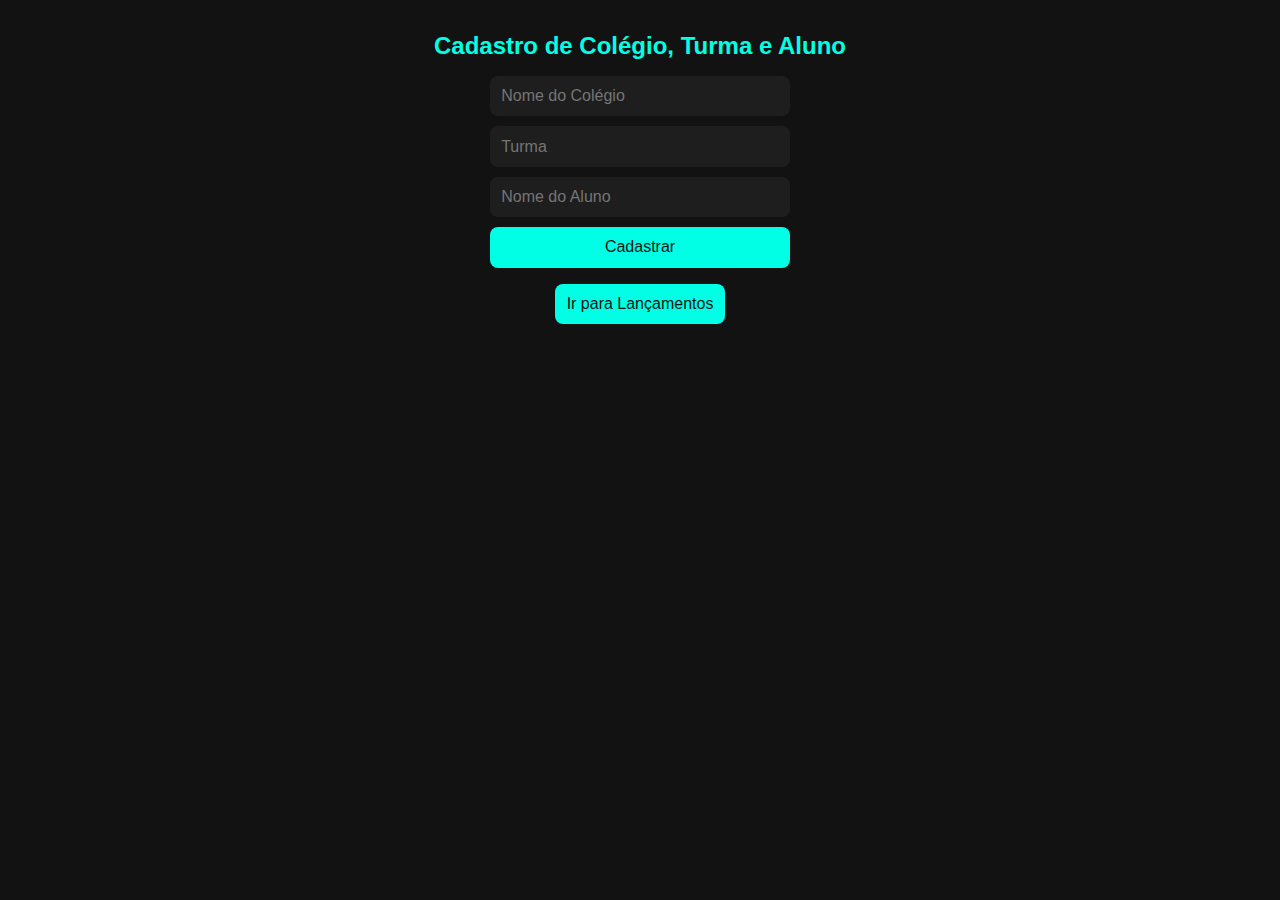
==== cadastro.html @ e0085fc4 "Add files via upload" ====
<!DOCTYPE html>
<html lang="pt-BR">
<head>
  <meta charset="UTF-8">
  <title>Cadastro | Gestão Escolar</title>
  <link rel="stylesheet" href="style.css">
</head>
<body>
  <h2>Cadastro de Colégio, Turma e Aluno</h2>
  <form id="cadastro-form">
    <input type="text" id="colegio" placeholder="Nome do Colégio" required>
    <input type="text" id="turma" placeholder="Turma" required>
    <input type="text" id="aluno" placeholder="Nome do Aluno" required>
    <button type="submit">Cadastrar</button>
  </form>

  <button onclick="window.location.href='lancamentos.html'">Ir para Lançamentos</button>

  <script src="script.js"></script>
</body>
</html>
---- style.css ----
* {
  margin: 0;
  padding: 0;
  box-sizing: border-box;
  font-family: 'Segoe UI', sans-serif;
}

body {
  background-color: #121212;
  color: #f5f5f5;
  padding: 2rem;
  text-align: center;
}

h1, h2 {
  margin-bottom: 1rem;
  color: #00ffe5;
}

form {
  margin: 1rem auto;
  display: flex;
  flex-direction: column;
  width: 300px;
  gap: 10px;
}

input, select, button {
  padding: 0.7rem;
  border: none;
  border-radius: 8px;
  font-size: 1rem;
}

button {
  background-color: #00ffe5;
  color: #121212;
  cursor: pointer;
  transition: 0.3s;
}

button:hover {
  background-color: #00ccc4;
}

table {
  margin: 2rem auto;
  border-collapse: collapse;
  width: 90%;
  background-color: #1e1e1e;
}

th, td {
  padding: 0.8rem;
  border: 1px solid #333;
}

input, select {
  background-color: #1e1e1e;
  color: #f5f5f5;
}
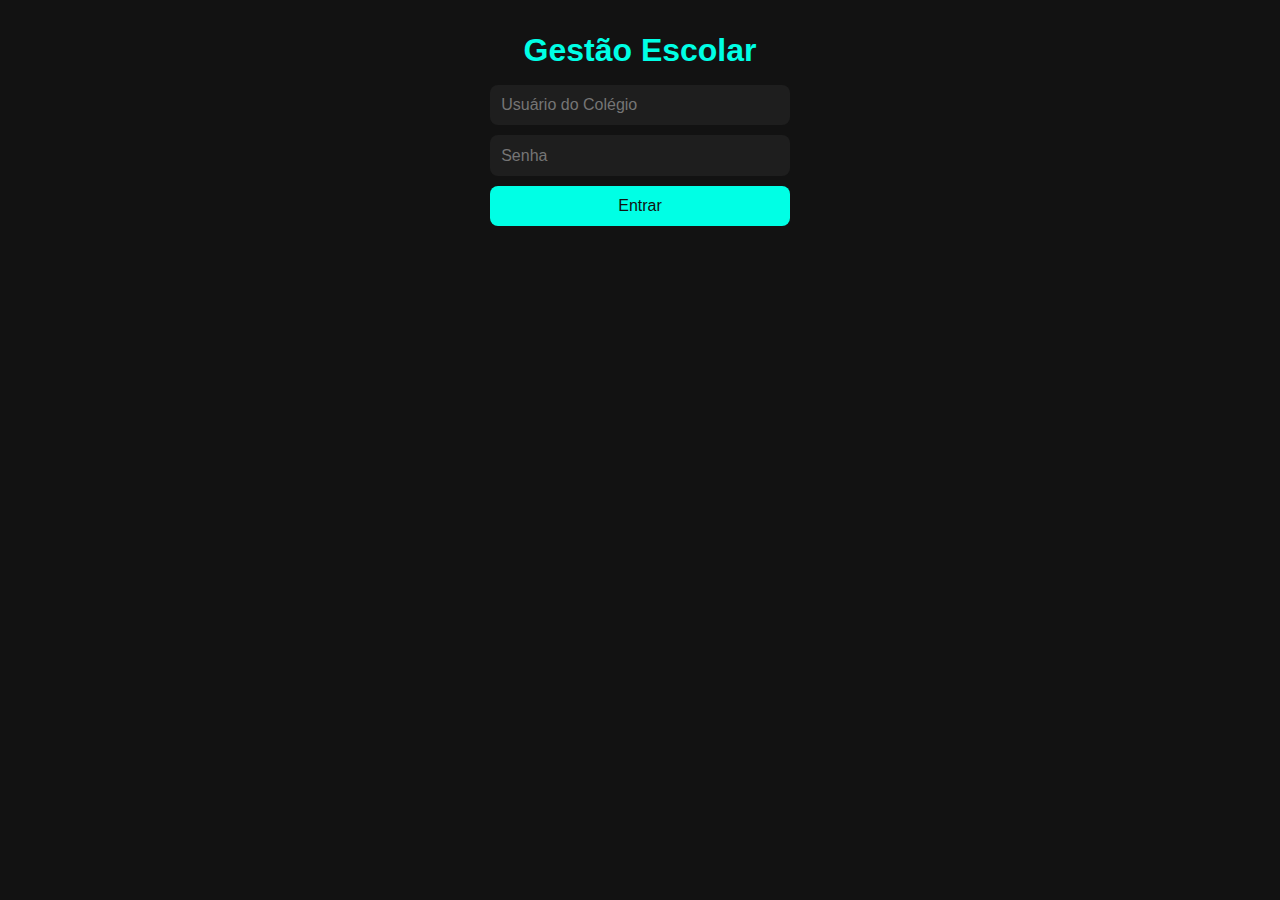
==== commit aaaec529: "Add files via upload" ====
--- a/cadastro.html
+++ b/cadastro.html
@@ -1,21 +1,36 @@
+
+
+
 <!DOCTYPE html>
 <html lang="pt-BR">
 <head>
   <meta charset="UTF-8">
-  <title>Cadastro | Gestão Escolar</title>
+  <title>Login | Gestão Escolar</title>
   <link rel="stylesheet" href="style.css">
 </head>
 <body>
-  <h2>Cadastro de Colégio, Turma e Aluno</h2>
-  <form id="cadastro-form">
-    <input type="text" id="colegio" placeholder="Nome do Colégio" required>
-    <input type="text" id="turma" placeholder="Turma" required>
-    <input type="text" id="aluno" placeholder="Nome do Aluno" required>
-    <button type="submit">Cadastrar</button>
-  </form>
+  <div class="login-container">
+    <h1>Gestão Escolar</h1>
+    <form id="login-form">
+      <input type="text" id="usuario" placeholder="Usuário do Colégio" required>
+      <input type="password" id="senha" placeholder="Senha" required>
+      <button type="submit">Entrar</button>
+    </form>
+  </div>
+  <script>
+  document.getElementById('login-form').addEventListener('submit', function(e) {
+    e.preventDefault();
+    const usuario = document.getElementById('usuario').value;
+    const senha = document.getElementById('senha').value;
 
-  <button onclick="window.location.href='lancamentos.html'">Ir para Lançamentos</button>
-
-  <script src="script.js"></script>
+    const usuarios = JSON.parse(localStorage.getItem('usuarios')) || {};
+    if (usuarios[usuario] && usuarios[usuario] === senha) {
+      localStorage.setItem('usuarioAtivo', usuario);
+      window.location.href = 'cadastro.html';
+    } else {
+      alert("Usuário ou senha inválidos.");
+    }
+  });
+</script>
 </body>
 </html>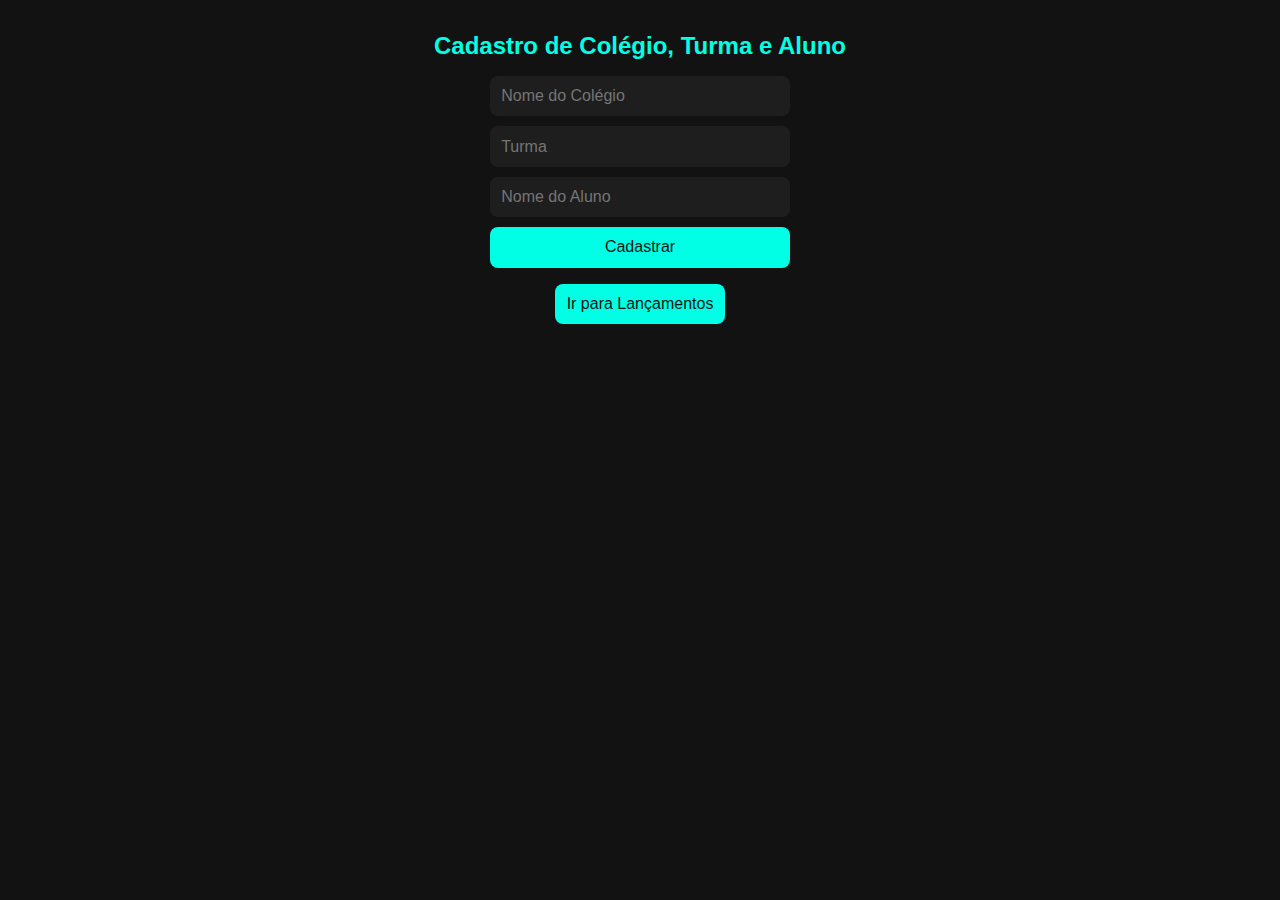
==== commit 29715793: "Add files via upload" ====
--- a/cadastro.html
+++ b/cadastro.html
@@ -1,36 +1,21 @@
-
-
-
 <!DOCTYPE html>
 <html lang="pt-BR">
 <head>
   <meta charset="UTF-8">
-  <title>Login | Gestão Escolar</title>
+  <title>Cadastro | Gestão Escolar</title>
   <link rel="stylesheet" href="style.css">
 </head>
 <body>
-  <div class="login-container">
-    <h1>Gestão Escolar</h1>
-    <form id="login-form">
-      <input type="text" id="usuario" placeholder="Usuário do Colégio" required>
-      <input type="password" id="senha" placeholder="Senha" required>
-      <button type="submit">Entrar</button>
-    </form>
-  </div>
-  <script>
-  document.getElementById('login-form').addEventListener('submit', function(e) {
-    e.preventDefault();
-    const usuario = document.getElementById('usuario').value;
-    const senha = document.getElementById('senha').value;
+  <h2>Cadastro de Colégio, Turma e Aluno</h2>
+  <form id="cadastro-form">
+    <input type="text" id="colegio" placeholder="Nome do Colégio" required>
+    <input type="text" id="turma" placeholder="Turma" required>
+    <input type="text" id="aluno" placeholder="Nome do Aluno" required>
+    <button type="submit">Cadastrar</button>
+  </form>
 
-    const usuarios = JSON.parse(localStorage.getItem('usuarios')) || {};
-    if (usuarios[usuario] && usuarios[usuario] === senha) {
-      localStorage.setItem('usuarioAtivo', usuario);
-      window.location.href = 'cadastro.html';
-    } else {
-      alert("Usuário ou senha inválidos.");
-    }
-  });
-</script>
+  <button onclick="window.location.href='lancamentos.html'">Ir para Lançamentos</button>
+
+  <script src="script.js"></script>
 </body>
-</html>+</html>
